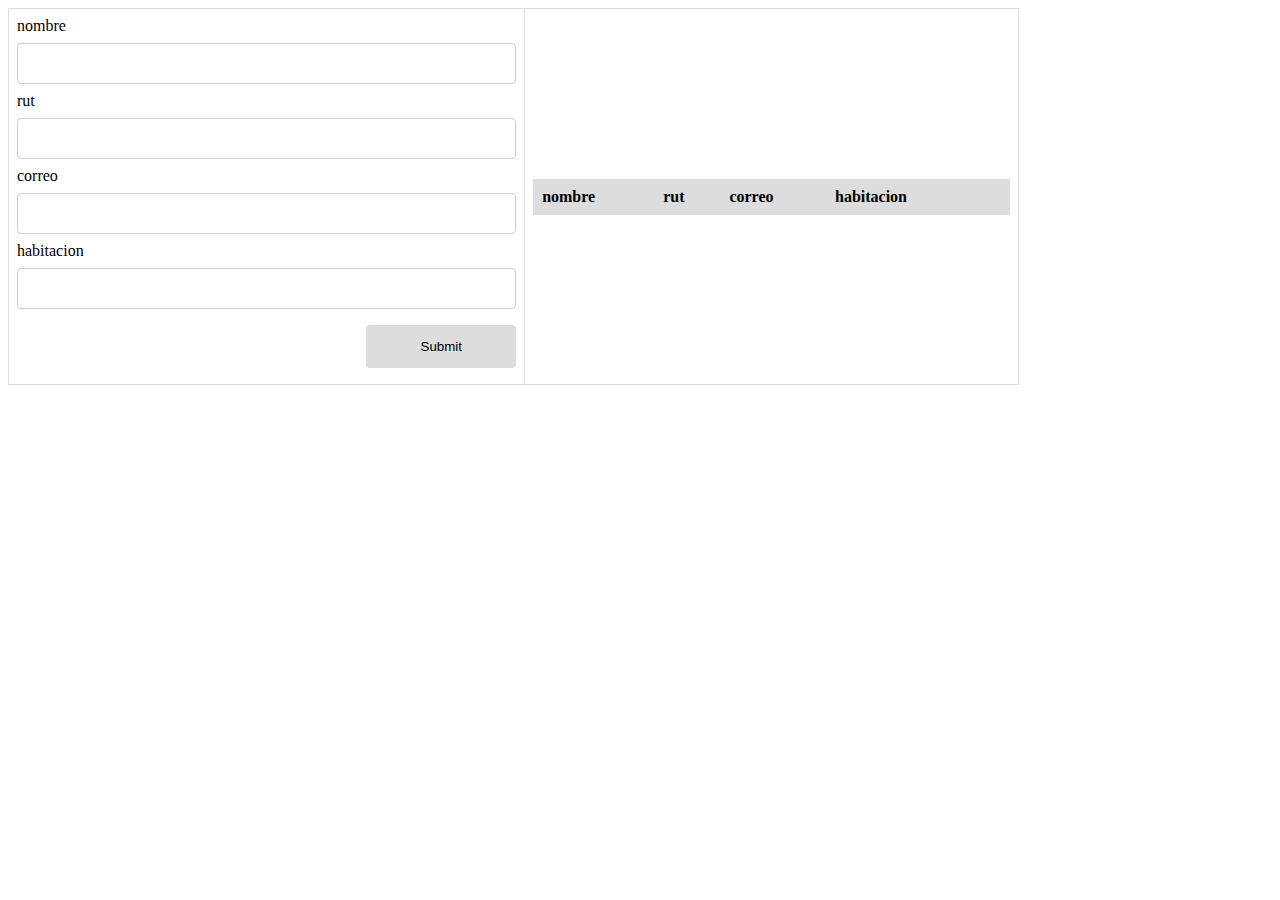
==== admin.html @ 9ffae658 "Vistas admin previa" ====
<!DOCTYPE html>
<html>

<head>
    <title>
        Html CRUD with Pure JavaScript
    </title>
    <link rel="stylesheet" href="adminV.css">
</head>

<body>
    <table>
        <tr>
            <td>
                <form onsubmit="event.preventDefault();onFormSubmit();" autocomplete="off">
                    <div>
                        <label>nombre</label><label class="validation-error hide" id="fullNameValidationError">Todos los campos son obligatorios</label>
                        <input type="text" name="fullName" id="fullName">
                    </div>
                    <div>
                        <label>rut</label>
                        <input type="text" name="empCode" id="empCode">
                    </div>
                    <div>
                        <label>correo</label>
                        <input type="text" name="salary" id="salary">
                    </div>
                    <div>
                        <label>habitacion</label>
                        <input type="text" name="city" id="city">
                    </div>
                    <div  class="form-action-buttons">
                        <input type="submit" value="Submit">
                    </div>
                </form>
            </td>
            <td>
                <table class="list" id="employeeList">
                    <thead>
                        <tr>
                            <th>nombre</th>
                            <th>rut</th>
                            <th>correo</th>
                            <th>habitacion</th>
                            <th></th>
                        </tr>
                    </thead>
                    <tbody>
                        
                    </tbody>
                </table>
            </td>
        </tr>
    </table>
    <script src="js/script.js"></script>
</body>

</html>
---- adminV.css ----
body > table{
    width: 80%;
}

table{
    border-collapse: collapse;
}
table.list{
    width:100%;
}

td, th {
    border: 1px solid #dddddd;
    text-align: left;
    padding: 8px;
}
tr:nth-child(even),table.list thead>tr {
    background-color: #dddddd;
}

input[type=text], input[type=number] {
    width: 100%;
    padding: 12px 20px;
    margin: 8px 0;
    display: inline-block;
    border: 1px solid #ccc;
    border-radius: 4px;
    box-sizing: border-box;
}

input[type=submit]{
    width: 30%;
    background-color: #ddd;
    color: #000;
    padding: 14px 20px;
    margin: 8px 0;
    border: none;
    border-radius: 4px;
    cursor: pointer;
}

form div.form-action-buttons{
    text-align: right;
}

a{
    cursor: pointer;
    text-decoration: underline;
    color: #0000ee;
    margin-right: 4px;
}

label.validation-error{
    color:   red;
    margin-left: 5px;
}

.hide{
    display:none;
}
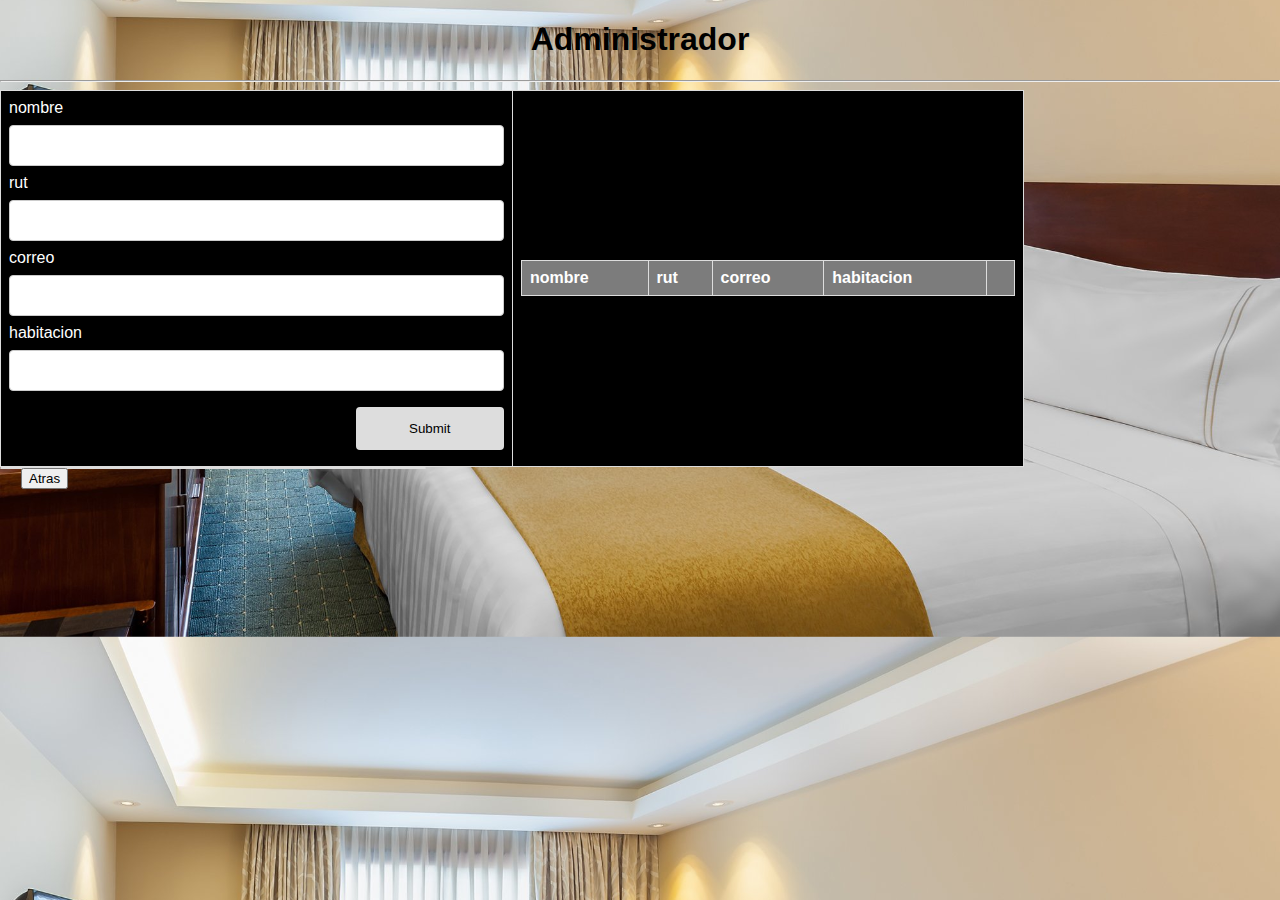
==== commit ed396755: "administrador" ====
--- a/admin.html
+++ b/admin.html
@@ -9,6 +9,12 @@
 </head>
 
 <body>
+    <div class="admin">
+
+
+
+        <center><h1><b>Administrador</b></h1></center><hr>
+    </div>
     <table>
         <tr>
             <td>
@@ -53,6 +59,12 @@
         </tr>
     </table>
     <script src="js/script.js"></script>
+    <div class="boton">
+        <form action="login.html" method="POST">
+            <button type="submit" formaction="login.html">Atras</button>
+    
+        </form>
+    </div>
 </body>
 
 </html>--- a/adminV.css
+++ b/adminV.css
@@ -1,7 +1,29 @@
-    body > table{
+ body > table{
+    margin: 0;
+    padding: 0;
     width: 80%;
+    height: 30%;
+    background-color: rgb(0, 0, 0);
+    color: white;
+    font-family: sans-serif;
+    background-position: center;
+
 }
-
+.admin{    
+    margin: 0 auto;
+    padding: 0px 0px;
+    color: rgb(0, 0, 0);
+  
+}
+body{
+    margin: 0;
+    padding: 0;
+   
+    background-image: url(img/1.jpg);
+    background-size: cover;
+    background-position: center;
+    font-family: sans-serif;
+}
 table{
     border-collapse: collapse;
 }
@@ -15,7 +37,7 @@
     padding: 8px;
 }
 tr:nth-child(even),table.list thead>tr {
-    background-color: #dddddd;
+    background-color: #7c7c7c;
 }
 
 input[type=text], input[type=number] {
@@ -46,7 +68,7 @@
 a{
     cursor: pointer;
     text-decoration: underline;
-    color: #0000ee;
+    color: #ffffff;
     margin-right: 4px;
 }
 
@@ -57,4 +79,16 @@
 
 .hide{
     display:none;
-}+}
+.boton{
+    display:flex;
+    width: 30%;
+    height: 0px;
+    border:1px solid #ddd;
+    border-radius: 3px;
+    background-color: #ddd;
+    color:black;
+    padding: 0 20px;
+    cursor: pointer;
+
+}
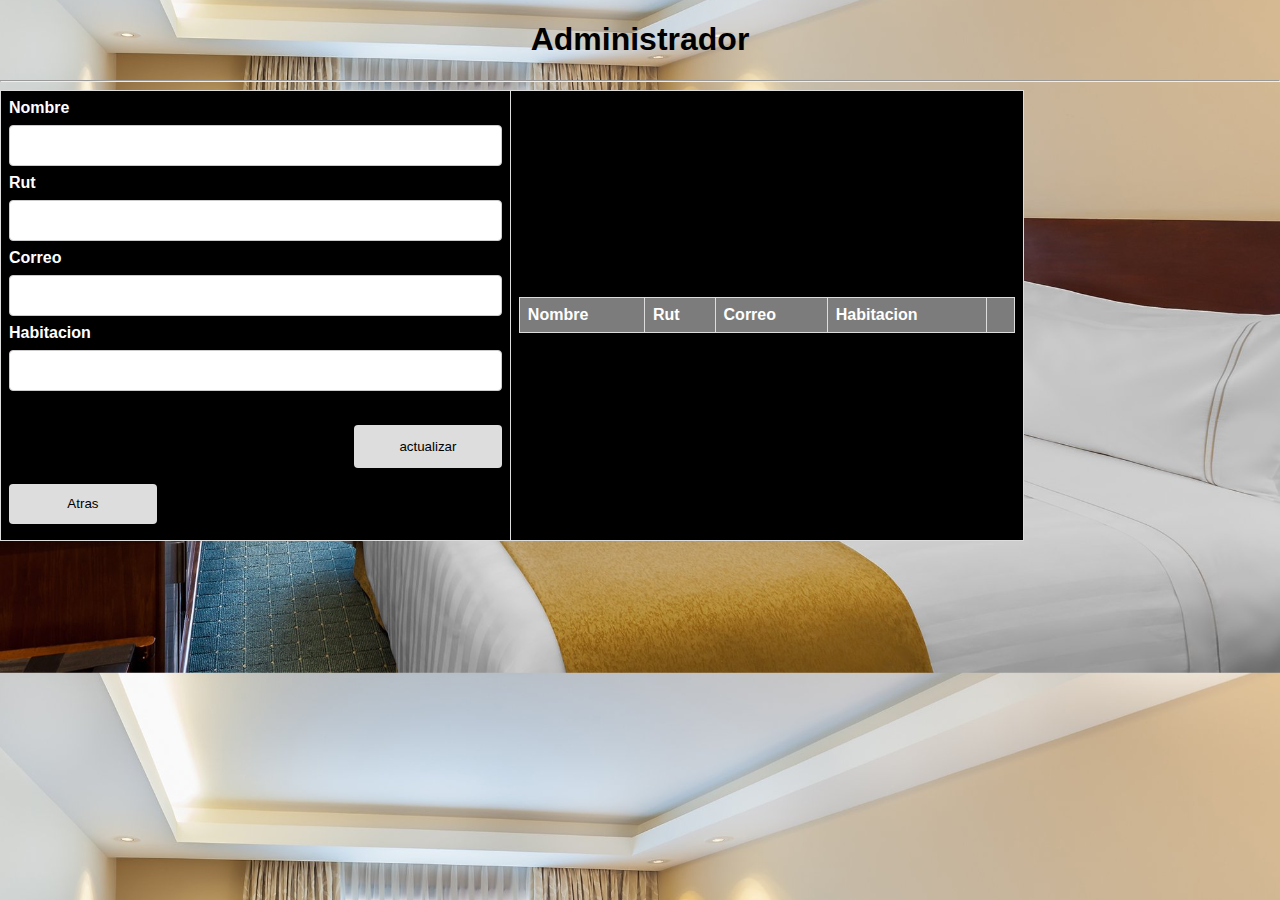
==== commit c6f7e131: "admin" ====
--- a/admin.html
+++ b/admin.html
@@ -20,34 +20,43 @@
             <td>
                 <form onsubmit="event.preventDefault();onFormSubmit();" autocomplete="off">
                     <div>
-                        <label>nombre</label><label class="validation-error hide" id="fullNameValidationError">Todos los campos son obligatorios</label>
+                        <label><b>Nombre</b></label><label class="validation-error hide" id="fullNameValidationError">Todos los campos son obligatorios</label>
                         <input type="text" name="fullName" id="fullName">
                     </div>
                     <div>
-                        <label>rut</label>
+                        <label><b>Rut</b></label>
                         <input type="text" name="empCode" id="empCode">
                     </div>
                     <div>
-                        <label>correo</label>
+                        <label><b>Correo</b></label>
                         <input type="text" name="salary" id="salary">
                     </div>
                     <div>
-                        <label>habitacion</label>
+                        <label><b>Habitacion</b></label>
                         <input type="text" name="city" id="city">
+                    </div><br>
+                    <div  class="form-action-buttons">
+                        <input type="submit" value="actualizar">
+                        
                     </div>
-                    <div  class="form-action-buttons">
-                        <input type="submit" value="Submit">
-                    </div>
+                    
                 </form>
+                
+               <div class="boton">
+                    <form action="login.html" method="POST">
+                        <button type="submit" formaction="login.html">Atras</button>
+                
+                    </form>
+                </div>
             </td>
             <td>
                 <table class="list" id="employeeList">
                     <thead>
                         <tr>
-                            <th>nombre</th>
-                            <th>rut</th>
-                            <th>correo</th>
-                            <th>habitacion</th>
+                            <th>Nombre</th>
+                            <th>Rut</th>
+                            <th>Correo</th>
+                            <th>Habitacion</th>
                             <th></th>
                         </tr>
                     </thead>
@@ -59,11 +68,11 @@
         </tr>
     </table>
     <script src="js/script.js"></script>
-    <div class="boton">
+   <!-- <div class="boton">
         <form action="login.html" method="POST">
             <button type="submit" formaction="login.html">Atras</button>
     
-        </form>
+        </form>-->
     </div>
 </body>
 
--- a/adminV.css
+++ b/adminV.css
@@ -65,6 +65,7 @@
     text-align: right;
 }
 
+
 a{
     cursor: pointer;
     text-decoration: underline;
@@ -80,15 +81,17 @@
 .hide{
     display:none;
 }
-.boton{
-    display:flex;
+
+.boton button{
     width: 30%;
-    height: 0px;
-    border:1px solid #ddd;
-    border-radius: 3px;
+    border:none;
+    border-radius: 4px;
+    height: 40px;
     background-color: #ddd;
     color:black;
-    padding: 0 20px;
+    padding: 0px 20px;
+    margin: 8px 0;
     cursor: pointer;
+    text-align: center;
+}
 
-}
